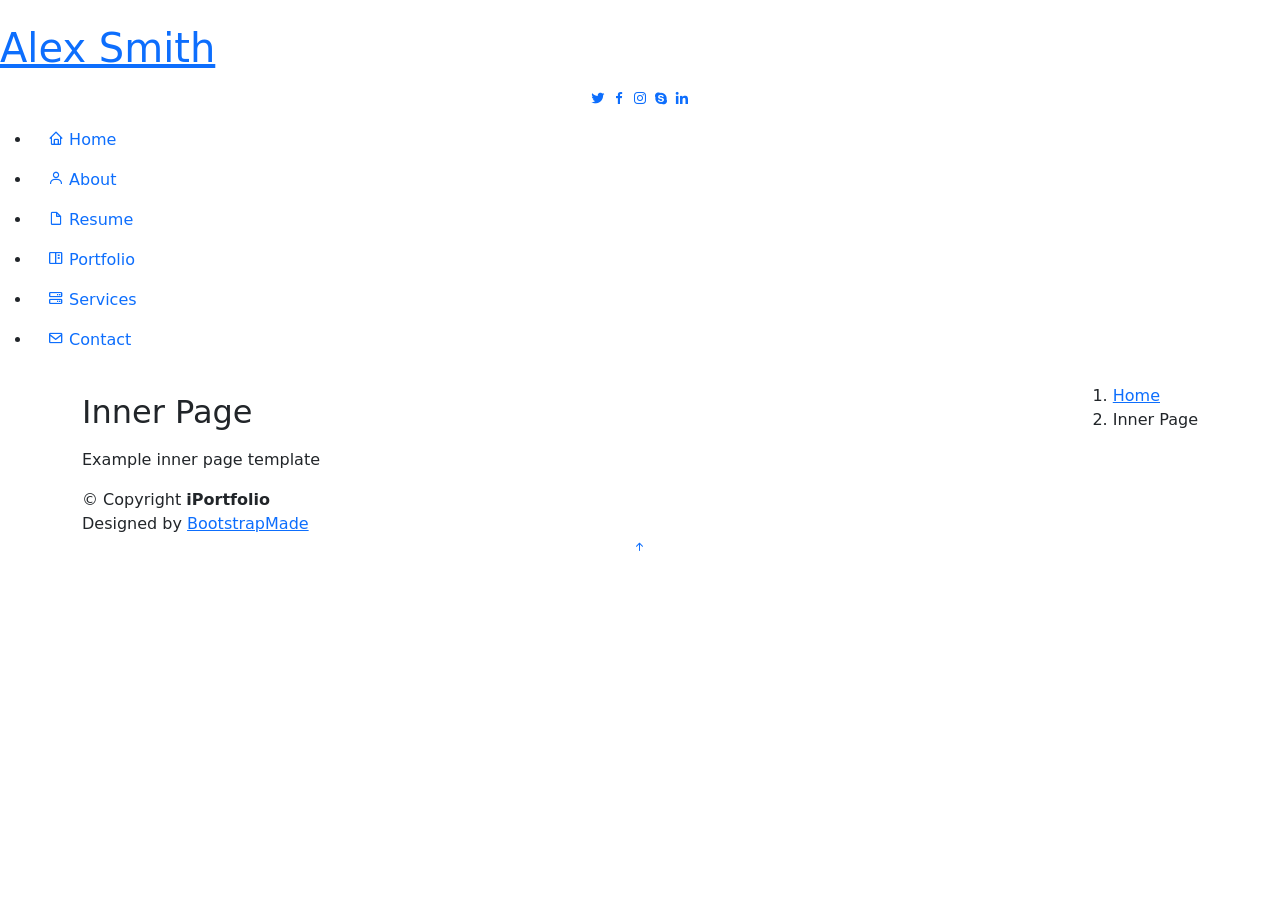
==== inner-page.html @ 60248da9 "portfolio" ====
<!DOCTYPE html>
<html lang="en">

<head>
  <meta charset="utf-8">
  <meta content="width=device-width, initial-scale=1.0" name="viewport">

  <title>Inner Page - iPortfolio Bootstrap Template</title>
  <meta content="" name="description">
  <meta content="" name="keywords">

  <!-- Favicons -->
  <link href="assets/img/favicon.png" rel="icon">
  <link href="assets/img/apple-touch-icon.png" rel="apple-touch-icon">

  <!-- Google Fonts -->
  <link href="https://fonts.googleapis.com/css?family=Open+Sans:300,300i,400,400i,600,600i,700,700i|Raleway:300,300i,400,400i,500,500i,600,600i,700,700i|Poppins:300,300i,400,400i,500,500i,600,600i,700,700i" rel="stylesheet">

  <!-- Vendor CSS Files -->
  <link href="assets/vendor/aos/aos.css" rel="stylesheet">
  <link href="assets/vendor/bootstrap/css/bootstrap.min.css" rel="stylesheet">
  <link href="assets/vendor/bootstrap-icons/bootstrap-icons.css" rel="stylesheet">
  <link href="assets/vendor/boxicons/css/boxicons.min.css" rel="stylesheet">
  <link href="assets/vendor/glightbox/css/glightbox.min.css" rel="stylesheet">
  <link href="assets/vendor/swiper/swiper-bundle.min.css" rel="stylesheet">

  <!-- Template Main CSS File -->
  <link href="assets/css/style.css" rel="stylesheet">

  <!-- =======================================================
  * Template Name: iPortfolio - v3.3.0
  * Template URL: https://bootstrapmade.com/iportfolio-bootstrap-portfolio-websites-template/
  * Author: BootstrapMade.com
  * License: https://bootstrapmade.com/license/
  ======================================================== -->
</head>

<body>

  <!-- ======= Mobile nav toggle button ======= -->
  <i class="bi bi-list mobile-nav-toggle d-xl-none"></i>

  <!-- ======= Header ======= -->
  <header id="header">
    <div class="d-flex flex-column">

      <div class="profile">
        <img src="assets/img/profile-img.jpg" alt="" class="img-fluid rounded-circle">
        <h1 class="text-light"><a href="index.html">Alex Smith</a></h1>
        <div class="social-links mt-3 text-center">
          <a href="#" class="twitter"><i class="bx bxl-twitter"></i></a>
          <a href="#" class="facebook"><i class="bx bxl-facebook"></i></a>
          <a href="#" class="instagram"><i class="bx bxl-instagram"></i></a>
          <a href="#" class="google-plus"><i class="bx bxl-skype"></i></a>
          <a href="#" class="linkedin"><i class="bx bxl-linkedin"></i></a>
        </div>
      </div>

      <nav id="navbar" class="nav-menu navbar">
        <ul>
          <li><a href="#hero" class="nav-link scrollto active"><i class="bx bx-home"></i> <span>Home</span></a></li>
          <li><a href="#about" class="nav-link scrollto"><i class="bx bx-user"></i> <span>About</span></a></li>
          <li><a href="#resume" class="nav-link scrollto"><i class="bx bx-file-blank"></i> <span>Resume</span></a></li>
          <li><a href="#portfolio" class="nav-link scrollto"><i class="bx bx-book-content"></i> <span>Portfolio</span></a></li>
          <li><a href="#services" class="nav-link scrollto"><i class="bx bx-server"></i> <span>Services</span></a></li>
          <li><a href="#contact" class="nav-link scrollto"><i class="bx bx-envelope"></i> <span>Contact</span></a></li>
        </ul>
      </nav><!-- .nav-menu -->
    </div>
  </header><!-- End Header -->

  <main id="main">

    <!-- ======= Breadcrumbs ======= -->
    <section class="breadcrumbs">
      <div class="container">

        <div class="d-flex justify-content-between align-items-center">
          <h2>Inner Page</h2>
          <ol>
            <li><a href="index.html">Home</a></li>
            <li>Inner Page</li>
          </ol>
        </div>

      </div>
    </section><!-- End Breadcrumbs -->

    <section class="inner-page">
      <div class="container">
        <p>
          Example inner page template
        </p>
      </div>
    </section>

  </main><!-- End #main -->

  <!-- ======= Footer ======= -->
  <footer id="footer">
    <div class="container">
      <div class="copyright">
        &copy; Copyright <strong><span>iPortfolio</span></strong>
      </div>
      <div class="credits">
        <!-- All the links in the footer should remain intact. -->
        <!-- You can delete the links only if you purchased the pro version. -->
        <!-- Licensing information: https://bootstrapmade.com/license/ -->
        <!-- Purchase the pro version with working PHP/AJAX contact form: https://bootstrapmade.com/iportfolio-bootstrap-portfolio-websites-template/ -->
        Designed by <a href="https://bootstrapmade.com/">BootstrapMade</a>
      </div>
    </div>
  </footer><!-- End  Footer -->

  <a href="#" class="back-to-top d-flex align-items-center justify-content-center"><i class="bi bi-arrow-up-short"></i></a>

  <!-- Vendor JS Files -->
  <script src="assets/vendor/aos/aos.js"></script>
  <script src="assets/vendor/bootstrap/js/bootstrap.bundle.min.js"></script>
  <script src="assets/vendor/glightbox/js/glightbox.min.js"></script>
  <script src="assets/vendor/isotope-layout/isotope.pkgd.min.js"></script>
  <script src="assets/vendor/php-email-form/validate.js"></script>
  <script src="assets/vendor/purecounter/purecounter.js"></script>
  <script src="assets/vendor/swiper/swiper-bundle.min.js"></script>
  <script src="assets/vendor/typed.js/typed.min.js"></script>
  <script src="assets/vendor/waypoints/noframework.waypoints.js"></script>

  <!-- Template Main JS File -->
  <script src="assets/js/main.js"></script>

</body>

</html>
---- assets/css/style.css ----
/**
* Template Name: iPortfolio - v3.3.0
* Template URL: https://bootstrapmade.com/iportfolio-bootstrap-portfolio-websites-template/
* Author: BootstrapMade.com
* License: https://bootstrapmade.com/license/
*/

/*--------------------------------------------------------------
# General
--------------------------------------------------------------*/
body {
  font-family: "Open Sans", sans-serif;
  color: #272829;
}

a {
  color: #149ddd;
  text-decoration: none;
}

a:hover {
  color: #37b3ed;
  text-decoration: none;
}

h1, h2, h3, h4, h5, h6 {
  font-family: "Raleway", sans-serif;
}

/*--------------------------------------------------------------
# Back to top button
--------------------------------------------------------------*/
.back-to-top {
  position: fixed;
  visibility: hidden;
  opacity: 0;
  right: 15px;
  bottom: 15px;
  z-index: 996;
  background: #149ddd;
  width: 40px;
  height: 40px;
  border-radius: 50px;
  transition: all 0.4s;
}

.back-to-top i {
  font-size: 28px;
  color: #fff;
  line-height: 0;
}

.back-to-top:hover {
  background: #2eafec;
  color: #fff;
}

.back-to-top.active {
  visibility: visible;
  opacity: 1;
}

/*--------------------------------------------------------------
# Header
--------------------------------------------------------------*/
#header {
  position: fixed;
  top: 0;
  left: 0;
  bottom: 0;
  width: 300px;
  transition: all ease-in-out 0.5s;
  z-index: 9997;
  transition: all 0.5s;
  padding: 0 15px;
  background: #040b14;
  overflow-y: auto;
}

#header .profile img {
  margin: 15px auto;
  display: block;
  width: 120px;
  border: 8px solid #2c2f3f;
}

#header .profile h1 {
  font-size: 24px;
  margin: 0;
  padding: 0;
  font-weight: 600;
  -moz-text-align-last: center;
  text-align-last: center;
  font-family: "Poppins", sans-serif;
}

#header .profile h1 a, #header .profile h1 a:hover {
  color: #fff;
  text-decoration: none;
}

#header .profile .social-links a {
  font-size: 18px;
  display: inline-block;
  background: #212431;
  color: #fff;
  line-height: 1;
  padding: 8px 0;
  margin-right: 4px;
  border-radius: 50%;
  text-align: center;
  width: 36px;
  height: 36px;
  transition: 0.3s;
}

#header .profile .social-links a:hover {
  background: #149ddd;
  color: #fff;
  text-decoration: none;
}

#main {
  margin-left: 300px;
}

@media (max-width: 1199px) {
  #header {
    left: -300px;
  }
  #main {
    margin-left: 0;
  }
}

/*--------------------------------------------------------------
# Navigation Menu
--------------------------------------------------------------*/
/* Desktop Navigation */
.nav-menu {
  padding: 30px 0 0 0;
}

.nav-menu * {
  margin: 0;
  padding: 0;
  list-style: none;
}

.nav-menu > ul > li {
  position: relative;
  white-space: nowrap;
}

.nav-menu a, .nav-menu a:focus {
  display: flex;
  align-items: center;
  color: #a8a9b4;
  padding: 12px 15px;
  margin-bottom: 8px;
  transition: 0.3s;
  font-size: 15px;
}

.nav-menu a i, .nav-menu a:focus i {
  font-size: 24px;
  padding-right: 8px;
  color: #6f7180;
}

.nav-menu a:hover, .nav-menu .active, .nav-menu .active:focus, .nav-menu li:hover > a {
  text-decoration: none;
  color: #fff;
}

.nav-menu a:hover i, .nav-menu .active i, .nav-menu .active:focus i, .nav-menu li:hover > a i {
  color: #149ddd;
}

/* Mobile Navigation */
.mobile-nav-toggle {
  position: fixed;
  right: 15px;
  top: 15px;
  z-index: 9998;
  border: 0;
  font-size: 24px;
  transition: all 0.4s;
  outline: none !important;
  background-color: #149ddd;
  color: #fff;
  width: 40px;
  height: 40px;
  display: inline-flex;
  align-items: center;
  justify-content: center;
  line-height: 0;
  border-radius: 50px;
  cursor: pointer;
}

.mobile-nav-active {
  overflow: hidden;
}

.mobile-nav-active #header {
  left: 0;
}

/*--------------------------------------------------------------
# Hero Section
--------------------------------------------------------------*/
#hero {
  width: 100%;
  height: 100vh;
  background: url("../img/hero-bg.jpg") top center;
  background-size: cover;
}

#hero:before {
  content: "";
  background: rgba(5, 13, 24, 0.3);
  position: absolute;
  bottom: 0;
  top: 0;
  left: 0;
  right: 0;
  z-index: 1;
}

#hero .hero-container {
  position: relative;
  z-index: 2;
  min-width: 300px;
}

#hero h1 {
  margin: 0 0 10px 0;
  font-size: 64px;
  font-weight: 700;
  line-height: 56px;
  color: #fff;
}

#hero p {
  color: #fff;
  margin-bottom: 50px;
  font-size: 26px;
  font-family: "Poppins", sans-serif;
}

#hero p span {
  color: #fff;
  padding-bottom: 4px;
  letter-spacing: 1px;
  border-bottom: 3px solid #149ddd;
}

@media (min-width: 1024px) {
  #hero {
    background-attachment: fixed;
  }
}

@media (max-width: 768px) {
  #hero h1 {
    font-size: 28px;
    line-height: 36px;
  }
  #hero h2 {
    font-size: 18px;
    line-height: 24px;
    margin-bottom: 30px;
  }
}

/*--------------------------------------------------------------
# Sections General
--------------------------------------------------------------*/
section {
  padding: 60px 0;
  overflow: hidden;
}

.section-bg {
  background: #f5f8fd;
}

.section-title {
  padding-bottom: 30px;
}

.section-title h2 {
  font-size: 32px;
  font-weight: bold;
  margin-bottom: 20px;
  padding-bottom: 20px;
  position: relative;
  color: #173b6c;
}

.section-title h2::after {
  content: '';
  position: absolute;
  display: block;
  width: 50px;
  height: 3px;
  background: #149ddd;
  bottom: 0;
  left: 0;
}

.section-title p {
  margin-bottom: 0;
}

/*--------------------------------------------------------------
# About
--------------------------------------------------------------*/
.about .content h3 {
  font-weight: 700;
  font-size: 26px;
  color: #173b6c;
}

.about .content ul {
  list-style: none;
  padding: 0;
}

.about .content ul li {
  margin-bottom: 20px;
  display: flex;
  align-items: center;
}

.about .content ul strong {
  margin-right: 10px;
}

.about .content ul i {
  font-size: 16px;
  margin-right: 5px;
  color: #149ddd;
  line-height: 0;
}

.about .content p:last-child {
  margin-bottom: 0;
}

/*--------------------------------------------------------------
# Facts
--------------------------------------------------------------*/
.facts {
  padding-bottom: 30px;
}

.facts .count-box {
  padding: 30px;
  width: 100%;
}

.facts .count-box i {
  display: block;
  font-size: 44px;
  color: #149ddd;
  float: left;
  line-height: 0;
}

.facts .count-box span {
  font-size: 48px;
  line-height: 40px;
  display: block;
  font-weight: 700;
  color: #050d18;
  margin-left: 60px;
}

.facts .count-box p {
  padding: 15px 0 0 0;
  margin: 0 0 0 60px;
  font-family: "Raleway", sans-serif;
  font-size: 14px;
  color: #122f57;
}

.facts .count-box a {
  font-weight: 600;
  display: block;
  margin-top: 20px;
  color: #122f57;
  font-size: 15px;
  font-family: "Poppins", sans-serif;
  transition: ease-in-out 0.3s;
}

.facts .count-box a:hover {
  color: #1f5297;
}

/*--------------------------------------------------------------
# Akills
--------------------------------------------------------------*/
.skills .progress {
  height: 60px;
  display: block;
  background: none;
  border-radius: 0;
}

.skills .progress .skill {
  padding: 0;
  margin: 0 0 6px 0;
  text-transform: uppercase;
  display: block;
  font-weight: 600;
  font-family: "Poppins", sans-serif;
  color: #050d18;
}

.skills .progress .skill .val {
  float: right;
  font-style: normal;
}

.skills .progress-bar-wrap {
  background: #dce8f8;
  height: 10px;
}

.skills .progress-bar {
  width: 1px;
  height: 10px;
  transition: .9s;
  background-color: #149ddd;
}

/*--------------------------------------------------------------
# Resume
--------------------------------------------------------------*/
.resume .resume-title {
  font-size: 26px;
  font-weight: 700;
  margin-top: 20px;
  margin-bottom: 20px;
  color: #050d18;
}

.resume .resume-item {
  padding: 0 0 20px 20px;
  margin-top: -2px;
  border-left: 2px solid #1f5297;
  position: relative;
}

.resume .resume-item h4 {
  line-height: 18px;
  font-size: 18px;
  font-weight: 600;
  text-transform: uppercase;
  font-family: "Poppins", sans-serif;
  color: #050d18;
  margin-bottom: 10px;
}

.resume .resume-item h5 {
  font-size: 16px;
  background: #e4edf9;
  padding: 5px 15px;
  display: inline-block;
  font-weight: 600;
  margin-bottom: 10px;
}

.resume .resume-item ul {
  padding-left: 20px;
}

.resume .resume-item ul li {
  padding-bottom: 10px;
}

.resume .resume-item:last-child {
  padding-bottom: 0;
}

.resume .resume-item::before {
  content: "";
  position: absolute;
  width: 16px;
  height: 16px;
  border-radius: 50px;
  left: -9px;
  top: 0;
  background: #fff;
  border: 2px solid #1f5297;
}

/*--------------------------------------------------------------
# Portfolio
--------------------------------------------------------------*/
.portfolio .portfolio-item {
  margin-bottom: 30px;
}

.portfolio #portfolio-flters {
  padding: 0;
  margin: 0 auto 35px auto;
  list-style: none;
  text-align: center;
  background: #fff;
  border-radius: 50px;
  padding: 2px 15px;
}

.portfolio #portfolio-flters li {
  cursor: pointer;
  display: inline-block;
  padding: 10px 15px 8px 15px;
  font-size: 14px;
  font-weight: 600;
  line-height: 1;
  text-transform: uppercase;
  color: #272829;
  margin-bottom: 5px;
  transition: all 0.3s ease-in-out;
}

.portfolio #portfolio-flters li:hover, .portfolio #portfolio-flters li.filter-active {
  color: #149ddd;
}

.portfolio #portfolio-flters li:last-child {
  margin-right: 0;
}

.portfolio .portfolio-wrap {
  transition: 0.3s;
  position: relative;
  overflow: hidden;
  z-index: 1;
}

.portfolio .portfolio-wrap::before {
  content: "";
  background: rgba(255, 255, 255, 0.5);
  position: absolute;
  left: 0;
  right: 0;
  top: 0;
  bottom: 0;
  transition: all ease-in-out 0.3s;
  z-index: 2;
  opacity: 0;
}

.portfolio .portfolio-wrap .portfolio-links {
  opacity: 1;
  left: 0;
  right: 0;
  bottom: -60px;
  z-index: 3;
  position: absolute;
  transition: all ease-in-out 0.3s;
  display: flex;
  justify-content: center;
}

.portfolio .portfolio-wrap .portfolio-links a {
  color: #fff;
  font-size: 28px;
  text-align: center;
  background: rgba(20, 157, 221, 0.75);
  transition: 0.3s;
  width: 50%;
}

.portfolio .portfolio-wrap .portfolio-links a:hover {
  background: rgba(20, 157, 221, 0.95);
}

.portfolio .portfolio-wrap .portfolio-links a + a {
  border-left: 1px solid #37b3ed;
}

.portfolio .portfolio-wrap:hover::before {
  top: 0;
  left: 0;
  right: 0;
  bottom: 0;
  opacity: 1;
}

.portfolio .portfolio-wrap:hover .portfolio-links {
  opacity: 1;
  bottom: 0;
}

/*--------------------------------------------------------------
# Portfolio Details
--------------------------------------------------------------*/
.portfolio-details {
  padding-top: 40px;
}

.portfolio-details .portfolio-details-slider img {
  width: 100%;
}

.portfolio-details .portfolio-details-slider .swiper-pagination {
  margin-top: 20px;
  position: relative;
}

.portfolio-details .portfolio-details-slider .swiper-pagination .swiper-pagination-bullet {
  width: 12px;
  height: 12px;
  background-color: #fff;
  opacity: 1;
  border: 1px solid #149ddd;
}

.portfolio-details .portfolio-details-slider .swiper-pagination .swiper-pagination-bullet-active {
  background-color: #149ddd;
}

.portfolio-details .portfolio-info {
  padding: 30px;
  box-shadow: 0px 0 30px rgba(5, 13, 24, 0.08);
}

.portfolio-details .portfolio-info h3 {
  font-size: 22px;
  font-weight: 700;
  margin-bottom: 20px;
  padding-bottom: 20px;
  border-bottom: 1px solid #eee;
}

.portfolio-details .portfolio-info ul {
  list-style: none;
  padding: 0;
  font-size: 15px;
}

.portfolio-details .portfolio-info ul li + li {
  margin-top: 10px;
}

.portfolio-details .portfolio-description {
  padding-top: 30px;
}

.portfolio-details .portfolio-description h2 {
  font-size: 26px;
  font-weight: 700;
  margin-bottom: 20px;
}

.portfolio-details .portfolio-description p {
  padding: 0;
}

/*--------------------------------------------------------------
# Services
--------------------------------------------------------------*/
.services .icon-box {
  margin-bottom: 20px;
}

.services .icon {
  float: left;
  display: flex;
  align-items: center;
  justify-content: center;
  width: 54px;
  height: 54px;
  background: #149ddd;
  border-radius: 50%;
  transition: 0.5s;
  border: 1px solid #149ddd;
}

.services .icon i {
  color: #fff;
  font-size: 24px;
  line-height: 0;
}

.services .icon-box:hover .icon {
  background: #fff;
}

.services .icon-box:hover .icon i {
  color: #149ddd;
}

.services .title {
  margin-left: 80px;
  font-weight: 700;
  margin-bottom: 15px;
  font-size: 18px;
}

.services .title a {
  color: #343a40;
}

.services .title a:hover {
  color: #149ddd;
}

.services .description {
  margin-left: 80px;
  line-height: 24px;
  font-size: 14px;
}

/*--------------------------------------------------------------
# Testimonials
--------------------------------------------------------------*/
.testimonials .testimonial-item {
  box-sizing: content-box;
  text-align: center;
  min-height: 320px;
}

.testimonials .testimonial-item .testimonial-img {
  width: 90px;
  border-radius: 50%;
  margin: 0 auto;
}

.testimonials .testimonial-item h3 {
  font-size: 18px;
  font-weight: bold;
  margin: 10px 0 5px 0;
  color: #111;
}

.testimonials .testimonial-item h4 {
  font-size: 14px;
  color: #999;
  margin: 0;
}

.testimonials .testimonial-item .quote-icon-left, .testimonials .testimonial-item .quote-icon-right {
  color: #c3e8fa;
  font-size: 26px;
}

.testimonials .testimonial-item .quote-icon-left {
  display: inline-block;
  left: -5px;
  position: relative;
}

.testimonials .testimonial-item .quote-icon-right {
  display: inline-block;
  right: -5px;
  position: relative;
  top: 10px;
}

.testimonials .testimonial-item p {
  font-style: italic;
  margin: 0 15px 15px 15px;
  padding: 20px;
  background: #fff;
  position: relative;
  margin-bottom: 35px;
  border-radius: 6px;
  box-shadow: 0px 2px 15px rgba(0, 0, 0, 0.1);
}

.testimonials .testimonial-item p::after {
  content: "";
  width: 0;
  height: 0;
  border-top: 20px solid #fff;
  border-right: 20px solid transparent;
  border-left: 20px solid transparent;
  position: absolute;
  bottom: -20px;
  left: calc(50% - 20px);
}

.testimonials .swiper-pagination {
  margin-top: 20px;
  position: relative;
}

.testimonials .swiper-pagination .swiper-pagination-bullet {
  width: 12px;
  height: 12px;
  background-color: #fff;
  opacity: 1;
  border: 1px solid #149ddd;
}

.testimonials .swiper-pagination .swiper-pagination-bullet-active {
  background-color: #149ddd;
}

/*--------------------------------------------------------------
# Contact
--------------------------------------------------------------*/
.contact {
  padding-bottom: 130px;
}

.contact .info {
  padding: 30px;
  background: #fff;
  width: 100%;
  box-shadow: 0 0 24px 0 rgba(0, 0, 0, 0.12);
}

.contact .info i {
  font-size: 20px;
  color: #149ddd;
  float: left;
  width: 44px;
  height: 44px;
  background: #dff3fc;
  display: flex;
  justify-content: center;
  align-items: center;
  border-radius: 50px;
  transition: all 0.3s ease-in-out;
}

.contact .info h4 {
  padding: 0 0 0 60px;
  font-size: 22px;
  font-weight: 600;
  margin-bottom: 5px;
  color: #050d18;
}

.contact .info p {
  padding: 0 0 10px 60px;
  margin-bottom: 20px;
  font-size: 14px;
  color: #173b6c;
}

.contact .info .email p {
  padding-top: 5px;
}

.contact .info .social-links {
  padding-left: 60px;
}

.contact .info .social-links a {
  font-size: 18px;
  display: inline-block;
  background: #333;
  color: #fff;
  line-height: 1;
  padding: 8px 0;
  border-radius: 50%;
  text-align: center;
  width: 36px;
  height: 36px;
  transition: 0.3s;
  margin-right: 10px;
}

.contact .info .social-links a:hover {
  background: #149ddd;
  color: #fff;
}

.contact .info .email:hover i, .contact .info .address:hover i, .contact .info .phone:hover i {
  background: #149ddd;
  color: #fff;
}

.contact .php-email-form {
  width: 100%;
  padding: 30px;
  background: #fff;
  box-shadow: 0 0 24px 0 rgba(0, 0, 0, 0.12);
}

.contact .php-email-form .form-group {
  padding-bottom: 8px;
}

.contact .php-email-form .validate {
  display: none;
  color: red;
  margin: 0 0 15px 0;
  font-weight: 400;
  font-size: 13px;
}

.contact .php-email-form .error-message {
  display: none;
  color: #fff;
  background: #ed3c0d;
  text-align: left;
  padding: 15px;
  font-weight: 600;
}

.contact .php-email-form .error-message br + br {
  margin-top: 25px;
}

.contact .php-email-form .sent-message {
  display: none;
  color: #fff;
  background: #18d26e;
  text-align: center;
  padding: 15px;
  font-weight: 600;
}

.contact .php-email-form .loading {
  display: none;
  background: #fff;
  text-align: center;
  padding: 15px;
}

.contact .php-email-form .loading:before {
  content: "";
  display: inline-block;
  border-radius: 50%;
  width: 24px;
  height: 24px;
  margin: 0 10px -6px 0;
  border: 3px solid #18d26e;
  border-top-color: #eee;
  -webkit-animation: animate-loading 1s linear infinite;
  animation: animate-loading 1s linear infinite;
}

.contact .php-email-form .form-group {
  margin-bottom: 15px;
}

.contact .php-email-form label {
  padding-bottom: 8px;
}

.contact .php-email-form input, .contact .php-email-form textarea {
  border-radius: 0;
  box-shadow: none;
  font-size: 14px;
}

.contact .php-email-form input {
  height: 44px;
}

.contact .php-email-form textarea {
  padding: 10px 15px;
}

.contact .php-email-form button[type="submit"] {
  background: #149ddd;
  border: 0;
  padding: 10px 24px;
  color: #fff;
  transition: 0.4s;
  border-radius: 4px;
}

.contact .php-email-form button[type="submit"]:hover {
  background: #37b3ed;
}

@-webkit-keyframes animate-loading {
  0% {
    transform: rotate(0deg);
  }
  100% {
    transform: rotate(360deg);
  }
}

@keyframes animate-loading {
  0% {
    transform: rotate(0deg);
  }
  100% {
    transform: rotate(360deg);
  }
}

/*--------------------------------------------------------------
# Breadcrumbs
--------------------------------------------------------------*/
.breadcrumbs {
  padding: 20px 0;
  background: #f9f9f9;
}

.breadcrumbs h2 {
  font-size: 26px;
  font-weight: 300;
}

.breadcrumbs ol {
  display: flex;
  flex-wrap: wrap;
  list-style: none;
  padding: 0;
  margin: 0;
  font-size: 15px;
}

.breadcrumbs ol li + li {
  padding-left: 10px;
}

.breadcrumbs ol li + li::before {
  display: inline-block;
  padding-right: 10px;
  color: #0e2442;
  content: "/";
}

@media (max-width: 768px) {
  .breadcrumbs .d-flex {
    display: block !important;
  }
  .breadcrumbs ol {
    display: block;
  }
  .breadcrumbs ol li {
    display: inline-block;
  }
}

/*--------------------------------------------------------------
# Footer
--------------------------------------------------------------*/
#footer {
  padding: 15px;
  color: #f4f6fd;
  font-size: 14px;
  position: fixed;
  left: 0;
  bottom: 0;
  width: 300px;
  z-index: 9999;
  background: #040b14;
}

#footer .copyright {
  text-align: center;
}

#footer .credits {
  padding-top: 5px;
  text-align: center;
  font-size: 13px;
  color: #eaebf0;
}

@media (max-width: 1199px) {
  #footer {
    position: static;
    width: auto;
    padding-right: 20px 15px;
  }
}
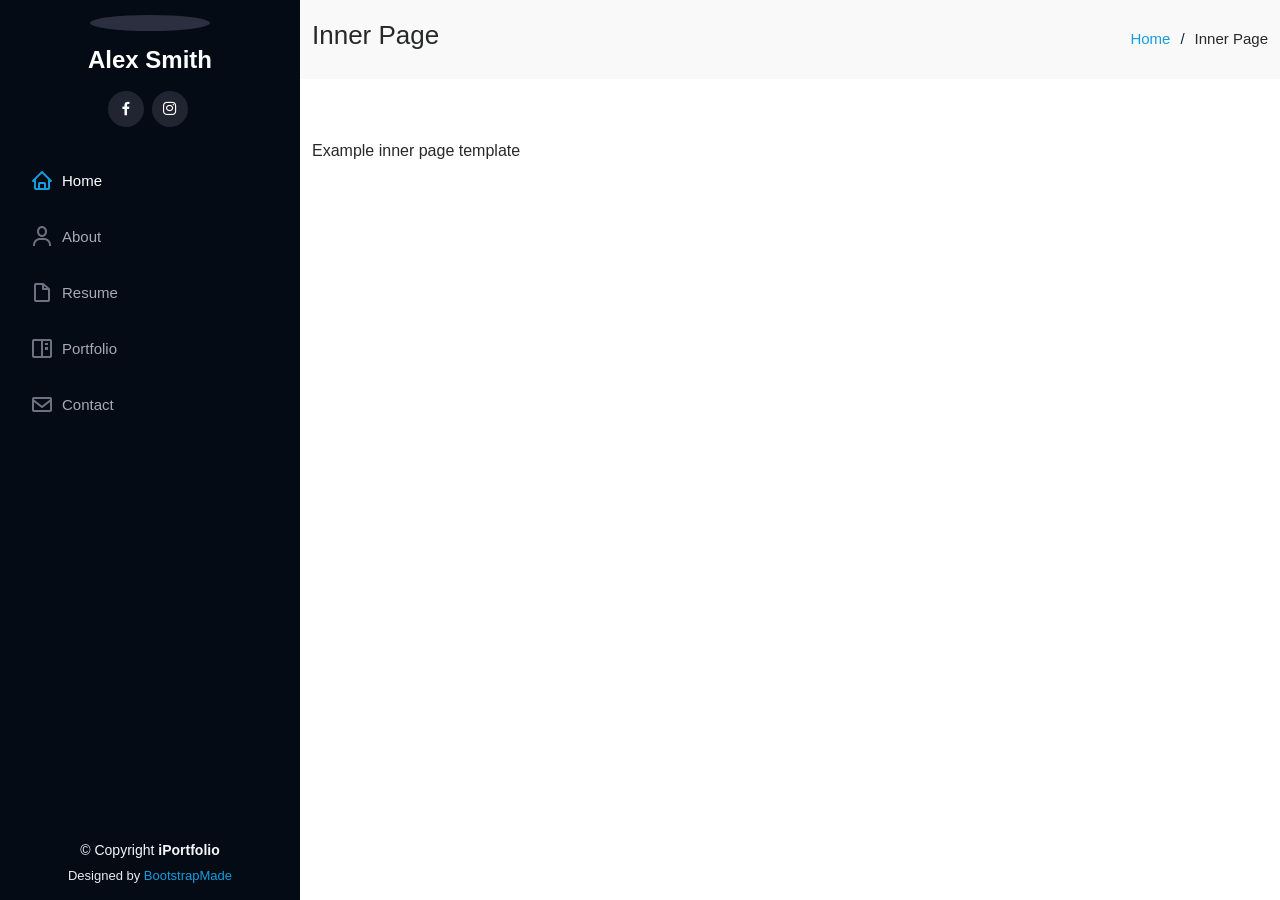
==== commit a8b8f4d5: "img" ====
--- a/inner-page.html
+++ b/inner-page.html
@@ -48,11 +48,8 @@
         <img src="assets/img/profile-img.jpg" alt="" class="img-fluid rounded-circle">
         <h1 class="text-light"><a href="index.html">Alex Smith</a></h1>
         <div class="social-links mt-3 text-center">
-          <a href="#" class="twitter"><i class="bx bxl-twitter"></i></a>
-          <a href="#" class="facebook"><i class="bx bxl-facebook"></i></a>
-          <a href="#" class="instagram"><i class="bx bxl-instagram"></i></a>
-          <a href="#" class="google-plus"><i class="bx bxl-skype"></i></a>
-          <a href="#" class="linkedin"><i class="bx bxl-linkedin"></i></a>
+          <a href="https://www.facebook.com/arvincze007/ " class="facebook"><i class="bx bxl-facebook"></i></a>
+          <a href="https://www.instagram.com/jackandthebeanstalk4/" class="instagram"><i class="bx bxl-instagram"></i></a>
         </div>
       </div>
 
@@ -62,7 +59,6 @@
           <li><a href="#about" class="nav-link scrollto"><i class="bx bx-user"></i> <span>About</span></a></li>
           <li><a href="#resume" class="nav-link scrollto"><i class="bx bx-file-blank"></i> <span>Resume</span></a></li>
           <li><a href="#portfolio" class="nav-link scrollto"><i class="bx bx-book-content"></i> <span>Portfolio</span></a></li>
-          <li><a href="#services" class="nav-link scrollto"><i class="bx bx-server"></i> <span>Services</span></a></li>
           <li><a href="#contact" class="nav-link scrollto"><i class="bx bx-envelope"></i> <span>Contact</span></a></li>
         </ul>
       </nav><!-- .nav-menu -->
--- a/assets/css/style.css
+++ b/assets/css/style.css
@@ -501,6 +501,7 @@
 /*--------------------------------------------------------------
 # Portfolio
 --------------------------------------------------------------*/
+
 .portfolio .portfolio-item {
   margin-bottom: 30px;
 }
@@ -605,7 +606,7 @@
   padding-top: 40px;
 }
 
-.portfolio-details .portfolio-details-slider img {
+.portfolio-details .portfolio-details-slider img { 
   width: 100%;
 }
 
@@ -661,147 +662,6 @@
 
 .portfolio-details .portfolio-description p {
   padding: 0;
-}
-
-/*--------------------------------------------------------------
-# Services
---------------------------------------------------------------*/
-.services .icon-box {
-  margin-bottom: 20px;
-}
-
-.services .icon {
-  float: left;
-  display: flex;
-  align-items: center;
-  justify-content: center;
-  width: 54px;
-  height: 54px;
-  background: #149ddd;
-  border-radius: 50%;
-  transition: 0.5s;
-  border: 1px solid #149ddd;
-}
-
-.services .icon i {
-  color: #fff;
-  font-size: 24px;
-  line-height: 0;
-}
-
-.services .icon-box:hover .icon {
-  background: #fff;
-}
-
-.services .icon-box:hover .icon i {
-  color: #149ddd;
-}
-
-.services .title {
-  margin-left: 80px;
-  font-weight: 700;
-  margin-bottom: 15px;
-  font-size: 18px;
-}
-
-.services .title a {
-  color: #343a40;
-}
-
-.services .title a:hover {
-  color: #149ddd;
-}
-
-.services .description {
-  margin-left: 80px;
-  line-height: 24px;
-  font-size: 14px;
-}
-
-/*--------------------------------------------------------------
-# Testimonials
---------------------------------------------------------------*/
-.testimonials .testimonial-item {
-  box-sizing: content-box;
-  text-align: center;
-  min-height: 320px;
-}
-
-.testimonials .testimonial-item .testimonial-img {
-  width: 90px;
-  border-radius: 50%;
-  margin: 0 auto;
-}
-
-.testimonials .testimonial-item h3 {
-  font-size: 18px;
-  font-weight: bold;
-  margin: 10px 0 5px 0;
-  color: #111;
-}
-
-.testimonials .testimonial-item h4 {
-  font-size: 14px;
-  color: #999;
-  margin: 0;
-}
-
-.testimonials .testimonial-item .quote-icon-left, .testimonials .testimonial-item .quote-icon-right {
-  color: #c3e8fa;
-  font-size: 26px;
-}
-
-.testimonials .testimonial-item .quote-icon-left {
-  display: inline-block;
-  left: -5px;
-  position: relative;
-}
-
-.testimonials .testimonial-item .quote-icon-right {
-  display: inline-block;
-  right: -5px;
-  position: relative;
-  top: 10px;
-}
-
-.testimonials .testimonial-item p {
-  font-style: italic;
-  margin: 0 15px 15px 15px;
-  padding: 20px;
-  background: #fff;
-  position: relative;
-  margin-bottom: 35px;
-  border-radius: 6px;
-  box-shadow: 0px 2px 15px rgba(0, 0, 0, 0.1);
-}
-
-.testimonials .testimonial-item p::after {
-  content: "";
-  width: 0;
-  height: 0;
-  border-top: 20px solid #fff;
-  border-right: 20px solid transparent;
-  border-left: 20px solid transparent;
-  position: absolute;
-  bottom: -20px;
-  left: calc(50% - 20px);
-}
-
-.testimonials .swiper-pagination {
-  margin-top: 20px;
-  position: relative;
-}
-
-.testimonials .swiper-pagination .swiper-pagination-bullet {
-  width: 12px;
-  height: 12px;
-  background-color: #fff;
-  opacity: 1;
-  border: 1px solid #149ddd;
-}
-
-.testimonials .swiper-pagination .swiper-pagination-bullet-active {
-  background-color: #149ddd;
 }
 
 /*--------------------------------------------------------------
